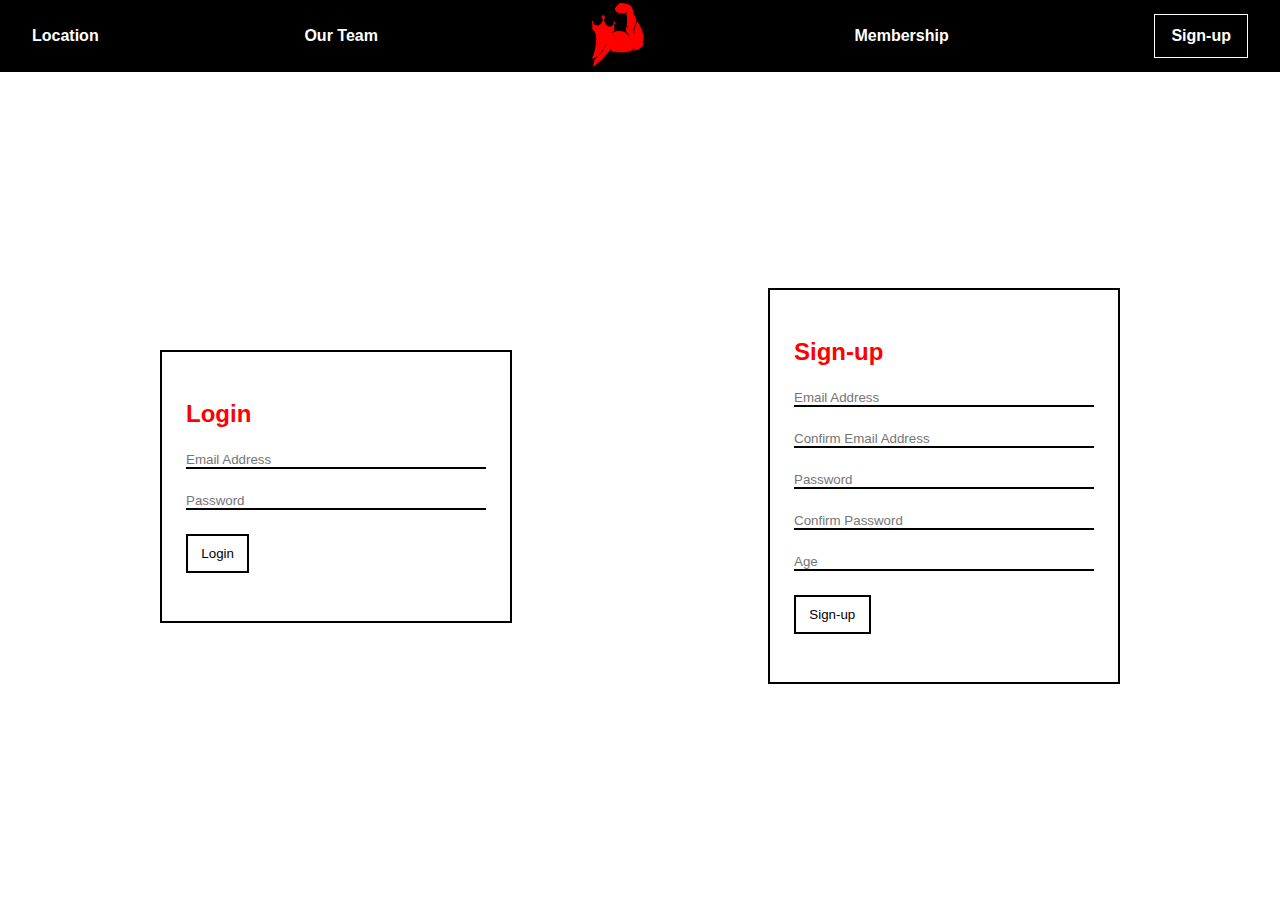
==== login.html @ 6640420e "Add files via upload" ====
<!DOCTYPE html>
<html lang="en">
<head>
    <meta charset="UTF-8">
    <meta http-equiv="X-UA-Compatible" content="IE=edge">
    <meta name="viewport" content="width=device-width, initial-scale=1.0">
    <title>Royal Fitness</title>

    <link rel="stylesheet" href="/css/style.css">
</head>
<body>
    
    <div class="main-area">
        <nav>
            <ul>
                <a href="index.html"><li>Location</li></a>
                <a href="team.html"><li>Our Team</li></a>
                <a href="index.html"><li><img src="/images/logo.png" class="logo" alt="Logo of Royal Fitness"></li></a>
                <a href="membership.html"><li>Membership</li></a>
                <a href="login.html" class="btn"><li>Sign-up</li></a>
            </ul>
        </nav>
        <div class="flex-area">
            <div class="login">
                <h2>Login</h2>
                <input type="email" name="Email" id="email" placeholder="Email Address">
                <input type="password" name="Password" id="password" placeholder="Password">
                <input type="submit" value="Login">
            </div>
        
            <div class="sign-up">
                <h2>Sign-up</h2>
                <input type="email" name="" id="" placeholder="Email Address">
                <input type="email" name="" id="" placeholder="Confirm Email Address">
                <input type="password" name="" id="" placeholder="Password">
                <input type="password" name="" id="" placeholder="Confirm Password">
                <input type="number" name="" id="" placeholder="Age" min="12" max="70">
                <input type="submit" value="Sign-up">
            </div>
        </div>
    </div>

</body>
</html>
---- css/style.css ----
*,
*::before,
*::after {
    margin: 0;
    padding: 0;
    box-sizing: border-box;
    font-family: 'Poppins', sans-serif;
}

:focus {

    outline: 0;
}

a {
    text-decoration: none;
}

li {
    list-style: none;
}

img {
    max-width: 100%;
}

input {
    outline: 0;
    border: 0;
    border-bottom: 2px solid black;
    width: 300px;
}

input[type="submit"] {
    cursor: pointer;
    display: inline-block;
    padding: .75em 1em;
    border: 2px solid #000;
    width: max-content;
    background-color: transparent;

    transition: background 350ms, color 350ms;
    color: #000;
}

input[type="submit"]:hover,
input[type="submit"]:focus {
    background-color: black;
    color: white;
}

nav ul {
    display: flex;
    justify-content: space-between;
    align-items: center;
    
    background-color: #000;
    padding: 0.1em 2em;
}

nav ul li {
    color: #fff;
    font-weight: 600;
}

nav ul li:hover,
nav ul li:focus {
    color: red;
}

#locationDisplay {
    cursor: pointer;
}

aside { 
    position: absolute;
    bottom: 50px;
    right: 50px;
    width: 300px;
    color: #000;
    background-color: #fff;
    padding: 1.5em 2em;
}

aside h2 {
    color: red;
    margin-bottom: .5em;
}

.logo {
    height: 65px;
    aspect-ratio: 1 / 1;
}

.btn {
    color: white;
    display: inline-block;
    padding: .75em 1em;
    border: 1px solid #fff;
    width: max-content;

    transition: background 350ms, color 350ms;
    color: #fff;
}

.btn:hover,
.btn:focus { 
    background-color: #fff;
    color: #000;
}

.main-area {
    height: 100vh;
    width: 100vw;
    color: #fff;
    background-image: linear-gradient(to right, rgb(0 0 0 / .65) 40%, transparent);
    
    display: flex;
    flex-direction: column;
}

.hero {
    height: 100%;
    width: 60%;
    display: flex;
    flex-direction: column;
    justify-content: center;
    padding: 3em;
    gap: .5em;
}

.hero > .btn {
    margin-top: 3em;
}

.hero h1 { 
    color: red;
    font-size: 3rem;
}

.flex-area {
    display: flex;
    padding: 0 10em;
    justify-content: space-between;
    align-items: center;
    background-color: #fff;
    height: 100%;
}

.login, .sign-up {
    border: 2px solid #000;
    padding: 3em 1.5em;
    display: flex;
    flex-direction: column;
    gap: 1.5em;
}

.login h2, .sign-up h2 {
    color: red;
}

.offer { 
    background-color: #333;
    color: #fff;
    padding: 1.5em 3em;
}

.offer > .btn {
    margin-top: 1.5em;
}

.flex-area-2 {
    display: flex;
    justify-content: space-between;
    padding: 5em 3em;
    height: 100%;
    background-color: white;
    gap: 5em;
}

.card {
    padding: 4em 2em;
    background-color: #000;
    color: #fff;
    display: flex;
    flex-direction: column;
    width: 100%;
}

.card:hover,
.card:focus {
    outline: 2px solid #000;
    background-color: transparent;
    color: #000;
}

.card p {
    margin-top: auto;
    text-align: right;
}

.special-offer {
    color: #ff0000;
    writing-mode: vertical-rl;
    text-orientation: upright;
    font-size: 1.3rem;
    align-self: center;
    font-weight: bold;
}

.members {
    display: flex;
    align-items: center;
    justify-content: space-between;

    padding: 5em;
}

.members:nth-of-type(even) {
    text-align: right;
}

.members > div {
    max-width: 65ch;
}

.members img {
    width: 400px;
    height: auto;
    border-radius: 5em;
}

.members .btn {
    color: #000;
    border: 2px solid #000;
    transition: background 200ms, color 200ms;

    margin-top: 2em;
}

.members .btn:hover,
.members .btn:focus {
    color: #fff;
    background-color: #000;
}

.members h2 {
    font-size: 3rem;
    line-height: 1;
}

.members h3 {
    color: red;
}

.members p {
    margin-top: 1em;
}
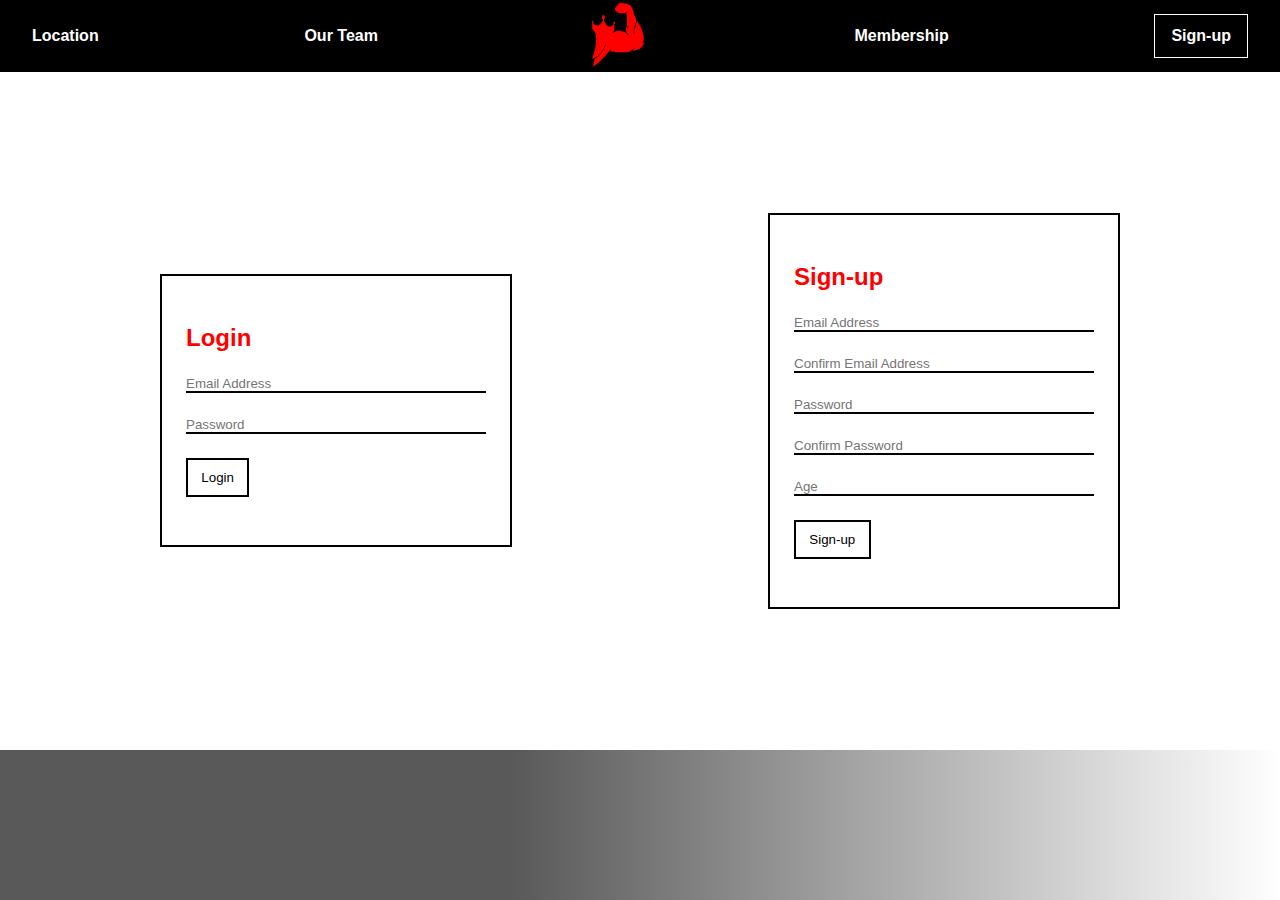
==== commit 6a2f4da1: "Add files via upload" ====
--- a/login.html
+++ b/login.html
@@ -13,13 +13,20 @@
     <div class="main-area">
         <nav>
             <ul>
-                <a href="index.html"><li>Location</li></a>
+                <a id="locationDisplay"><li>Location</li></a>
                 <a href="team.html"><li>Our Team</li></a>
-                <a href="index.html"><li><img src="/images/logo.png" class="logo" alt="Logo of Royal Fitness"></li></a>
+                <a href="index.html"><img src="/images/logo.png" class="logo" alt="Logo of Royal Fitness"></a>
                 <a href="membership.html"><li>Membership</li></a>
                 <a href="login.html" class="btn"><li>Sign-up</li></a>
+            
+                <div class="menu">
+                    <div class="line"></div>
+                    <div class="line"></div>
+                    <div class="line"></div>
+                </div>
             </ul>
         </nav>
+        
         <div class="flex-area">
             <div class="login">
                 <h2>Login</h2>
--- a/css/style.css
+++ b/css/style.css
@@ -7,8 +7,11 @@
     font-family: 'Poppins', sans-serif;
 }
 
+body {
+    overflow-x: hidden;
+}
+
 :focus {
-
     outline: 0;
 }
 
@@ -49,6 +52,13 @@
     color: white;
 }
 
+nav .menu .line {
+    height: 3px;
+    width: 25px;
+    background-color: #fff;
+    margin-top: 5px;
+} 
+
 nav ul {
     display: flex;
     justify-content: space-between;
@@ -61,6 +71,11 @@
 nav ul li {
     color: #fff;
     font-weight: 600;
+    display: none;
+}
+
+nav .btn {
+    display: none;
 }
 
 nav ul li:hover,
@@ -110,7 +125,7 @@
 }
 
 .main-area {
-    height: 100vh;
+    min-height: 100vh;
     width: 100vw;
     color: #fff;
     background-image: linear-gradient(to right, rgb(0 0 0 / .65) 40%, transparent);
@@ -121,11 +136,11 @@
 
 .hero {
     height: 100%;
-    width: 60%;
+    width: 100%;
     display: flex;
     flex-direction: column;
     justify-content: center;
-    padding: 3em;
+    padding: 5em 3em;
     gap: .5em;
 }
 
@@ -140,11 +155,14 @@
 
 .flex-area {
     display: flex;
-    padding: 0 10em;
+    padding: 8.8em 10em;
     justify-content: space-between;
     align-items: center;
     background-color: #fff;
     height: 100%;
+
+    gap: 5em;
+    flex-direction: column;
 }
 
 .login, .sign-up {
@@ -176,6 +194,8 @@
     height: 100%;
     background-color: white;
     gap: 5em;
+
+    flex-direction: column;
 }
 
 .card {
@@ -201,8 +221,8 @@
 
 .special-offer {
     color: #ff0000;
-    writing-mode: vertical-rl;
-    text-orientation: upright;
+    /* writing-mode: vertical-rl; */
+    /* text-orientation: upright; */
     font-size: 1.3rem;
     align-self: center;
     font-weight: bold;
@@ -212,8 +232,10 @@
     display: flex;
     align-items: center;
     justify-content: space-between;
-
-    padding: 5em;
+    flex-direction: column;
+    gap: 3em;
+
+    padding: 3em;
 }
 
 .members:nth-of-type(even) {
@@ -230,6 +252,7 @@
     border-radius: 5em;
 }
 
+
 .members .btn {
     color: #000;
     border: 2px solid #000;
@@ -255,4 +278,32 @@
 
 .members p {
     margin-top: 1em;
+}
+
+@media (min-width: 800px) {
+    nav ul li {
+        display: block;
+    }
+
+    nav .btn {
+        display: block;
+    }
+
+    nav .menu {
+        display: none;
+    }
+
+    .hero {
+        width: 60%;
+        padding: 13em 3em;
+    }
+
+    .members {
+        flex-direction: row;
+        gap: 0;
+    }
+
+    .flex-area {
+        flex-direction: row;
+    }
 }